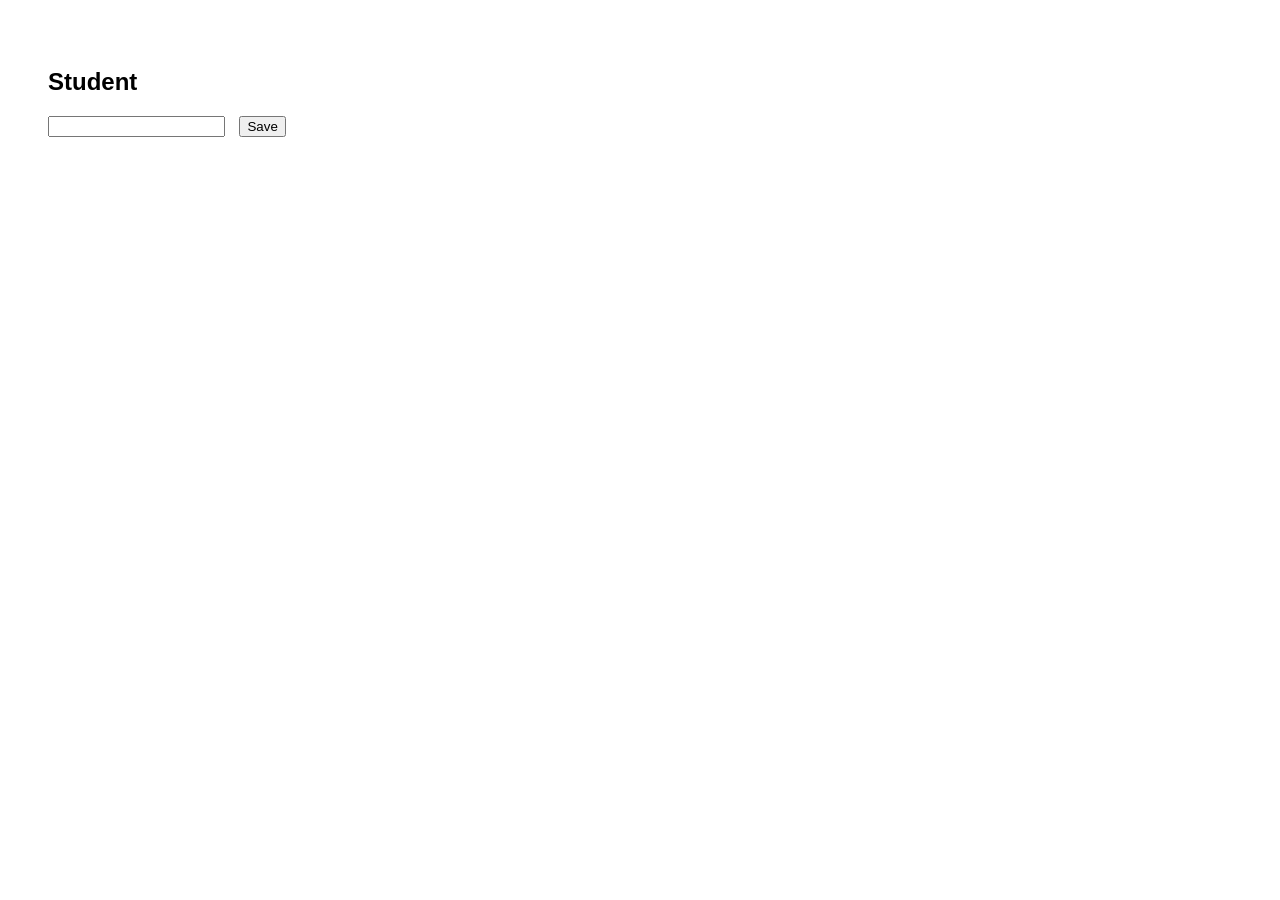
==== src/main/resources/static/index.html @ 7d3a4ffc "first commit" ====
<!DOCTYPE html>

<html>

<head>

<link rel="stylesheet" href="style.css">

</head>

<body>

<h2>Student</h2>

<input id="name">

<button onclick="save()">Save</button>

<script src="script.js"></script>

</body>

</html>
---- src/main/resources/static/style.css ----
body{

font-family:Arial;

padding:40px;

}

button{

margin-left:10px;

}
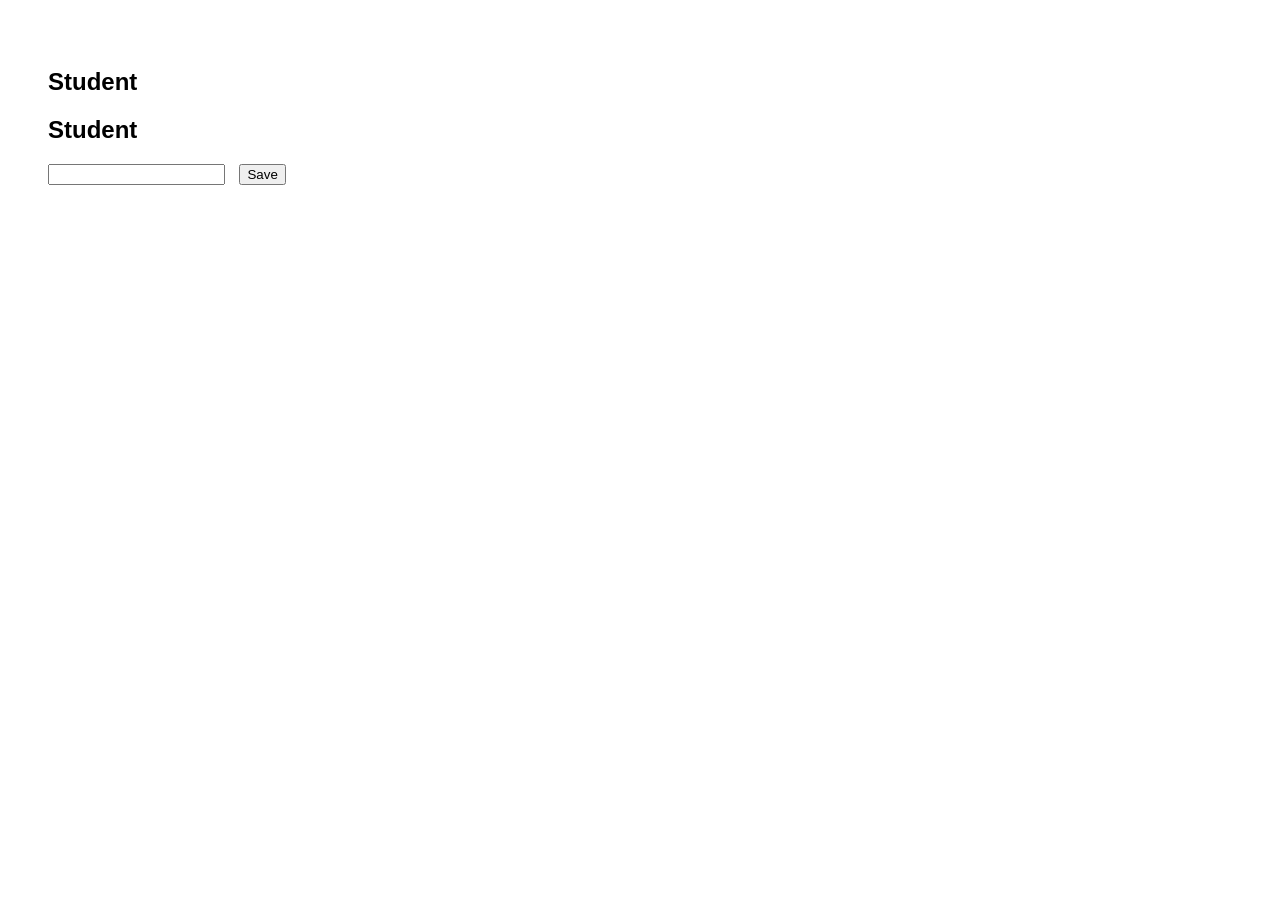
==== commit a9f074cd: "<h2>Student</h2>" ====
--- a/src/main/resources/static/index.html
+++ b/src/main/resources/static/index.html
@@ -11,6 +11,7 @@
 <body>
 
 <h2>Student</h2>
+<h2>Student</h2>
 
 <input id="name">
 
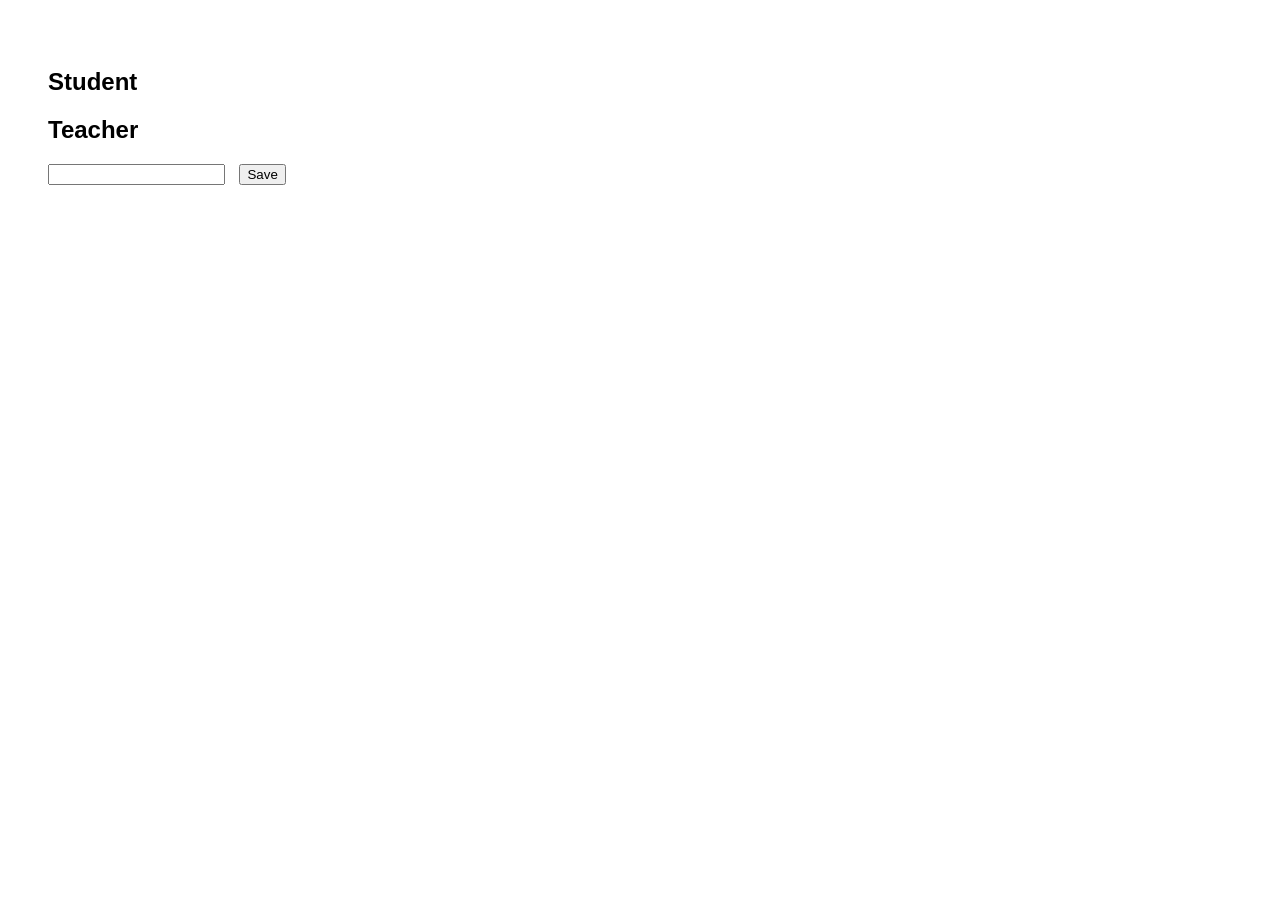
==== commit 76f0931f: "teacher" ====
--- a/src/main/resources/static/index.html
+++ b/src/main/resources/static/index.html
@@ -11,7 +11,7 @@
 <body>
 
 <h2>Student</h2>
-<h2>Student</h2>
+<h2>Teacher</h2>
 
 <input id="name">
 
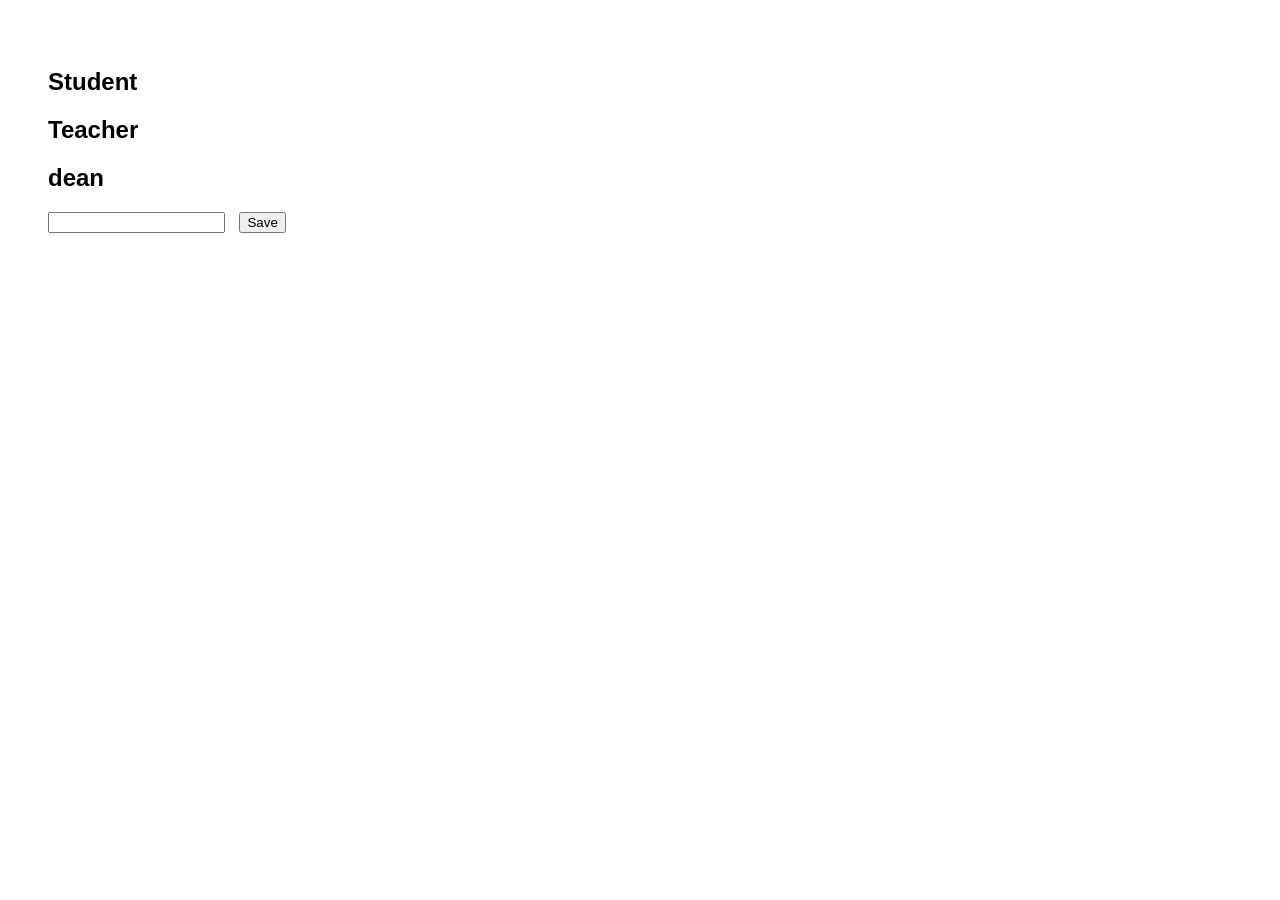
==== commit 69400854: "dean" ====
--- a/src/main/resources/static/index.html
+++ b/src/main/resources/static/index.html
@@ -12,6 +12,7 @@
 
 <h2>Student</h2>
 <h2>Teacher</h2>
+<h2>dean</h2>
 
 <input id="name">
 
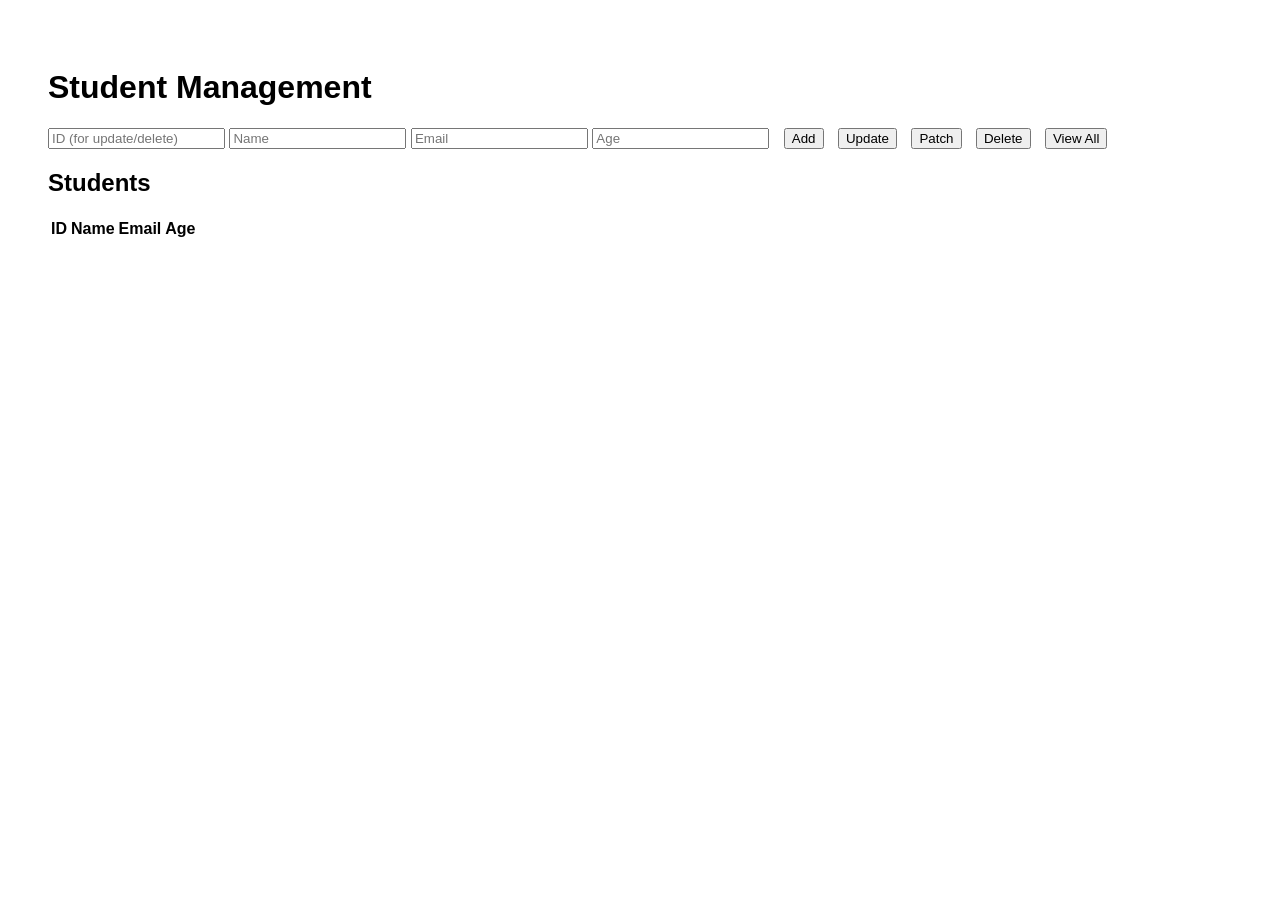
==== commit 92156015: "Enhance student management interface in index.html" ====
--- a/src/main/resources/static/index.html
+++ b/src/main/resources/static/index.html
@@ -1,8 +1,8 @@
 <!DOCTYPE html>
+<html>
+<head>
 
-<html>
-
-<head>
+<title>Student CRUD</title>
 
 <link rel="stylesheet" href="style.css">
 
@@ -10,16 +10,61 @@
 
 <body>
 
-<h2>Student</h2>
-<h2>Teacher</h2>
-<h2>dean</h2>
 
-<input id="name">
+<h1>Student Management</h1>
 
-<button onclick="save()">Save</button>
+
+<div class="form">
+
+<input id="id" placeholder="ID (for update/delete)">
+
+<input id="name" placeholder="Name">
+
+<input id="email" placeholder="Email">
+
+<input id="age" placeholder="Age">
+
+
+<button onclick="addStudent()">Add</button>
+
+<button onclick="updateStudent()">Update</button>
+
+<button onclick="patchStudent()">Patch</button>
+
+<button onclick="deleteStudent()">Delete</button>
+
+<button onclick="loadStudents()">View All</button>
+
+</div>
+
+
+<h2>Students</h2>
+
+
+<table>
+
+<thead>
+
+<tr>
+<th>ID</th>
+<th>Name</th>
+<th>Email</th>
+<th>Age</th>
+</tr>
+
+</thead>
+
+
+<tbody id="studentTable">
+
+</tbody>
+
+
+</table>
+
+
 
 <script src="script.js"></script>
 
 </body>
-
-</html>+</html>
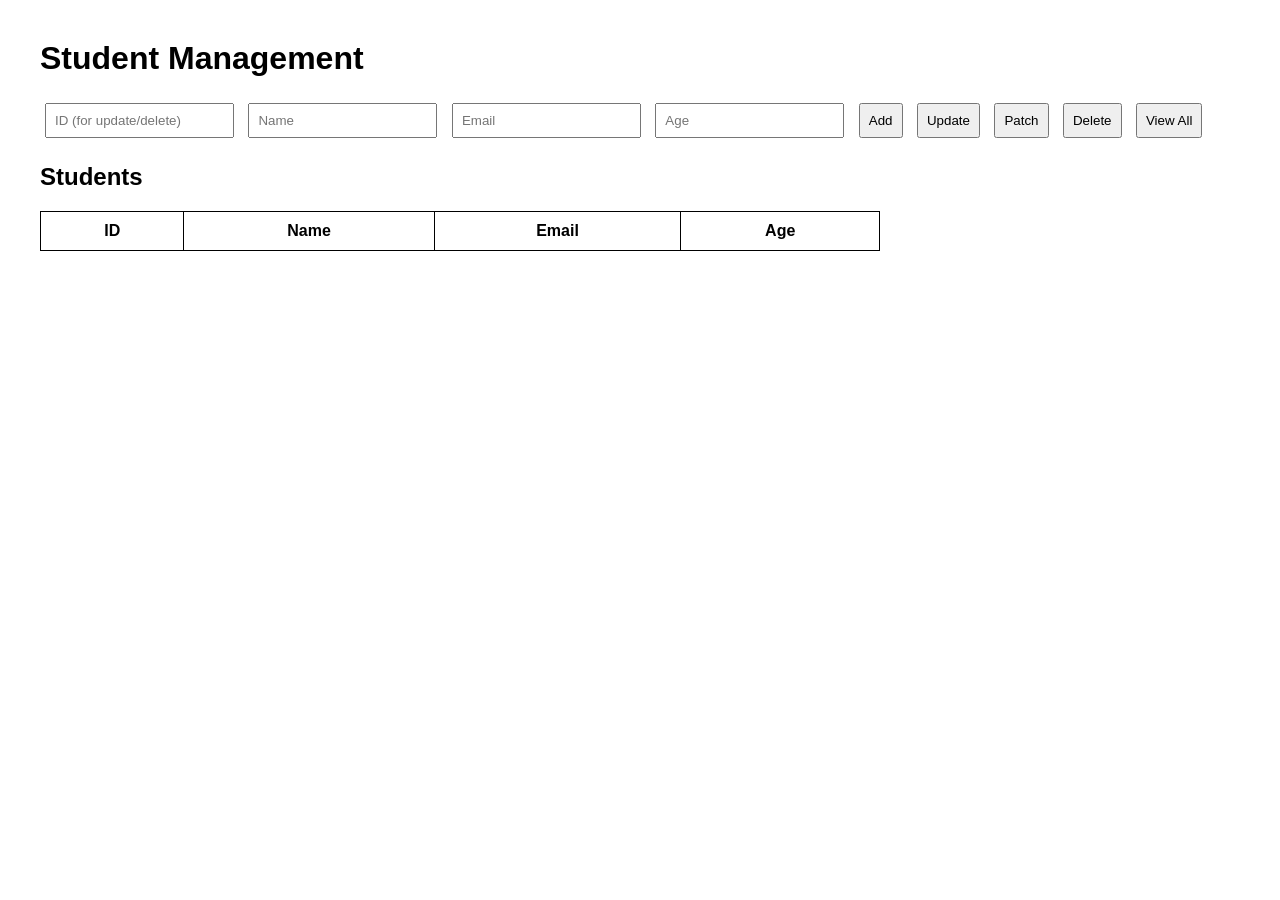
==== commit 1821f5cd: "student" ====
--- a/src/main/resources/static/index.html
+++ b/src/main/resources/static/index.html
@@ -2,7 +2,7 @@
 <html>
 <head>
 
-<title>Student CRUD</title>
+<title>Student Management System</title>
 
 <link rel="stylesheet" href="style.css">
 
--- a/src/main/resources/static/style.css
+++ b/src/main/resources/static/style.css
@@ -1,13 +1,39 @@
 body{
 
-font-family:Arial;
-
-padding:40px;
+font-family: Arial;
+margin:40px;
 
 }
 
+
+input{
+
+padding:8px;
+margin:5px;
+
+}
+
+
 button{
 
-margin-left:10px;
+padding:8px;
+margin:5px;
+cursor:pointer;
 
-}+}
+
+
+table{
+
+border-collapse:collapse;
+width:70%;
+
+}
+
+
+td,th{
+
+border:1px solid black;
+padding:10px;
+
+}
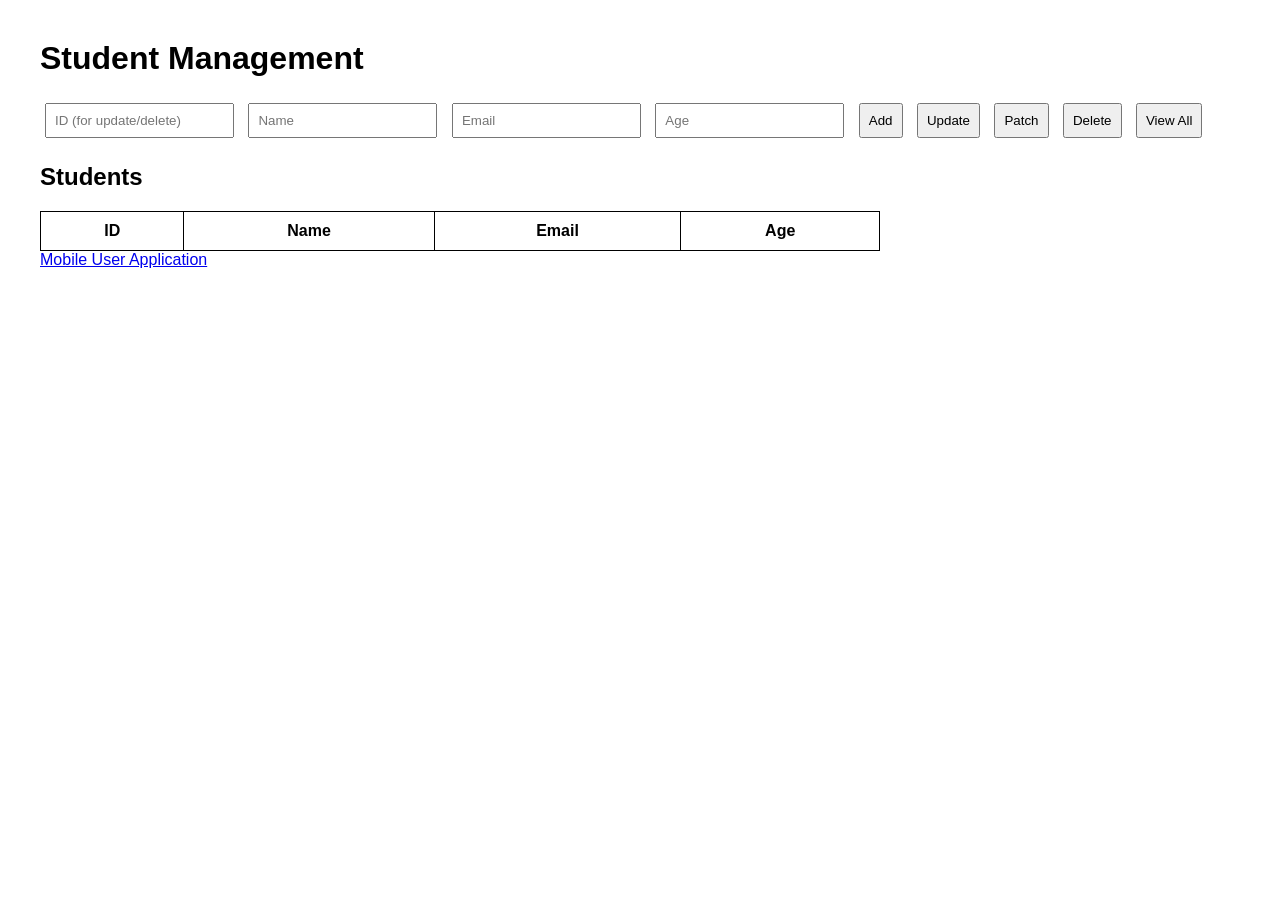
==== commit eca3200b: "first commit for Mobile_user" ====
--- a/src/main/resources/static/index.html
+++ b/src/main/resources/static/index.html
@@ -2,7 +2,7 @@
 <html>
 <head>
 
-<title>Student Management System</title>
+<title>Student Management System CRUD</title>
 
 <link rel="stylesheet" href="style.css">
 
@@ -62,7 +62,9 @@
 
 </table>
 
-
+<a href="/userindex.html">
+Mobile User Application
+</a>
 
 <script src="script.js"></script>
 
